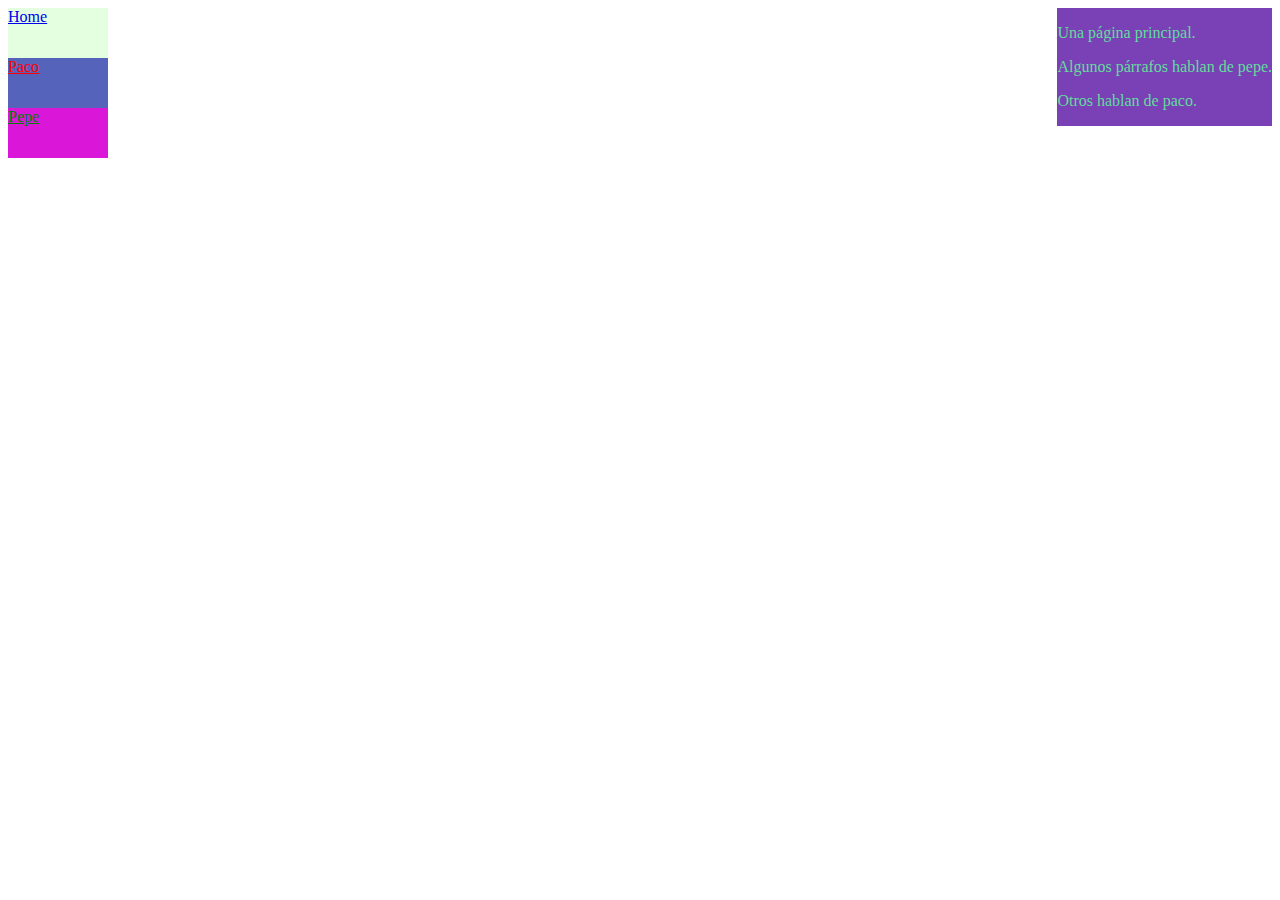
==== sidebar/index.html @ ca7f4588 "Cambios cats y sidebar" ====
<!doctype html>
<html>
  <head>

    <title>Sidebar</title>
    <link href="pppaco.css" rel=stylesheet type="text/css">
  </head>
  <body>
    <div class="texto">
        <p class="center">Una página principal.</p>
        <p>Algunos párrafos hablan de pepe.</p>
        <p>Otros hablan de paco.</p>
    </div>

  </body>
  <body>
    <div>
      <div class="Sidebar">
        <a href="index.html">Home</a>
      </div>
    </div>
    <div class="insidebar">
      <div>
        <a class="paco" href="paco.html">Paco</a>
      </div>
    </div>
    <div class="otherbar">
      <div class="pepe">
        <a class="pepe" href="pepe.html">Pepe</a>
      </div>
    </div>


  </body>
  </html>
---- sidebar/pppaco.css ----
.Sidebar {font-color:red;
   background-color:rgb(227, 255, 224);
    width:100px; height:50px;
}
.paco {color:red;)
}
.pepe {color:green;)
}
.texto {float:right; color: #62dc9e; background-color: #7941b5}
.insidebar {font-color: blue;
background-color: #5563bb;
width:100px; height: 50px;
}
.otherbar {background-color:#da16d8;
width: 100px; height: 50px;
}
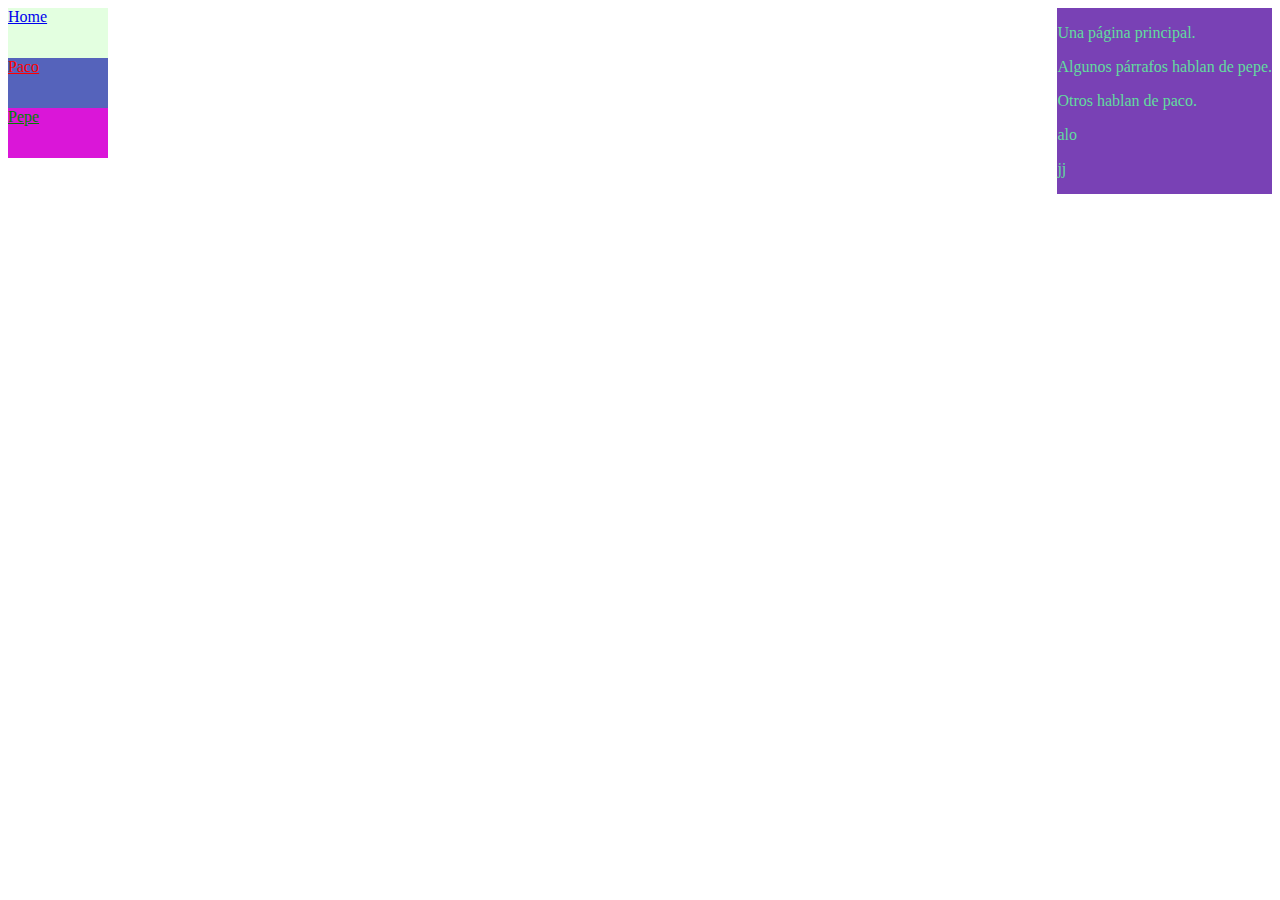
==== commit fc154eeb: "He cambiado index y paco" ====
--- a/sidebar/index.html
+++ b/sidebar/index.html
@@ -7,9 +7,11 @@
   </head>
   <body>
     <div class="texto">
-        <p class="center">Una página principal.</p>
+        <p>Una página principal.</p>
         <p>Algunos párrafos hablan de pepe.</p>
         <p>Otros hablan de paco.</p>
+        <p>alo</p>
+        <p>jj</p>
     </div>
 
   </body>
